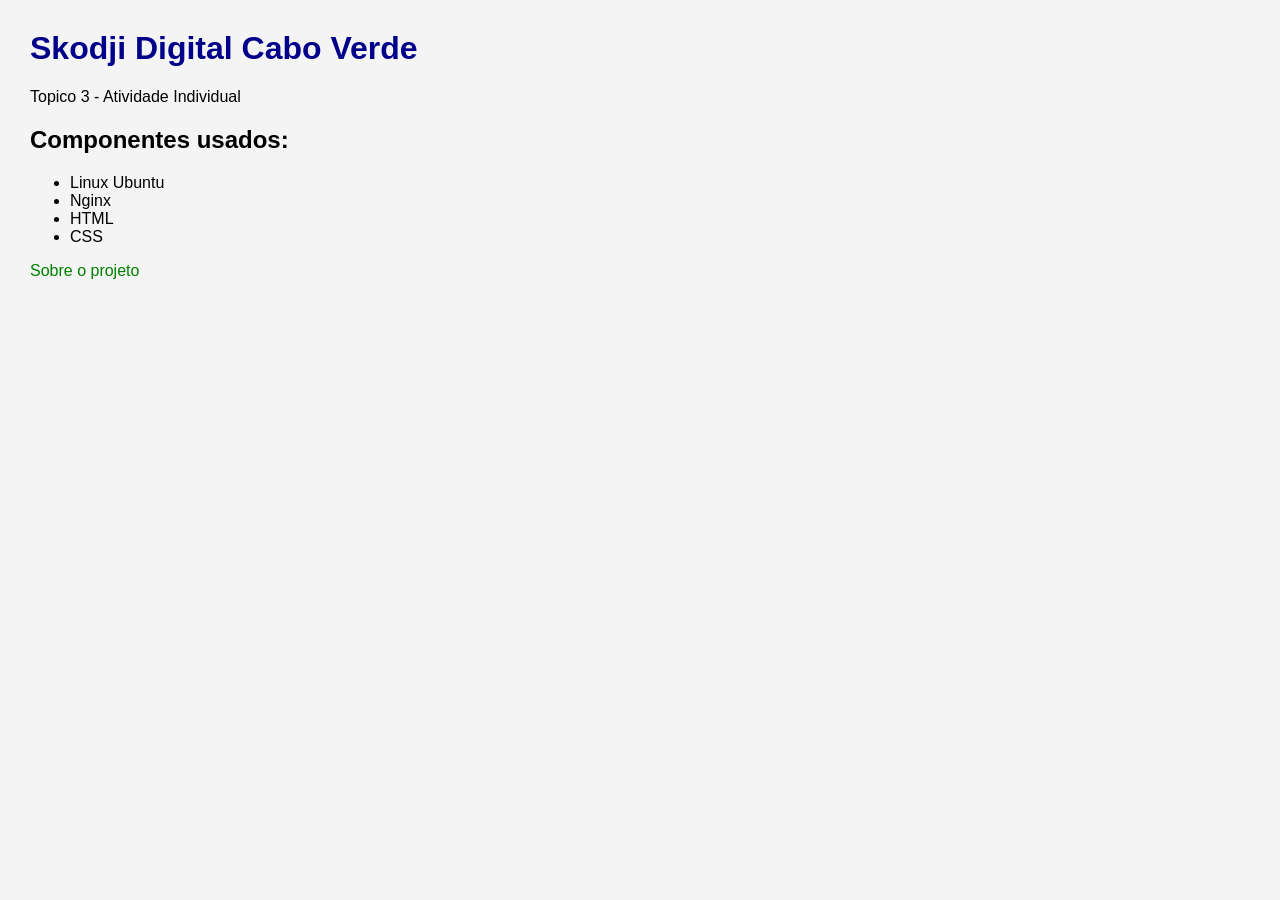
==== topico-03/atividade-individual/site/index.html @ 6d0013c9 "add atividade individual topico 03" ====
<!DOCTYPE html>
<html>
<head>
	<title>Skodji Digital</title>
	<link rel="stylesheet" href="style.css">
</head>
<body>
	<h1>Skodji Digital Cabo Verde</h1>
	<p>Topico 3 - Atividade Individual</p>
	<h2>Componentes usados: </h2>
	
	<ul>
		<li>Linux Ubuntu</li>
		<li>Nginx</li>
		<li>HTML</li>
		<li>CSS</li>

	</ul>

	<a href="about.html">Sobre o projeto</a>

	</body>
---- topico-03/atividade-individual/site/style.css ----
body {
	font-family: Arial, sans-serif;
	margin: 30px;
	background-color: #f4f4f4;

}

h1 {
	color: darkblue;

}

a {
	color: green;
	text-decoration: none;
}

a:hover {
	text-decoration: underline;
}
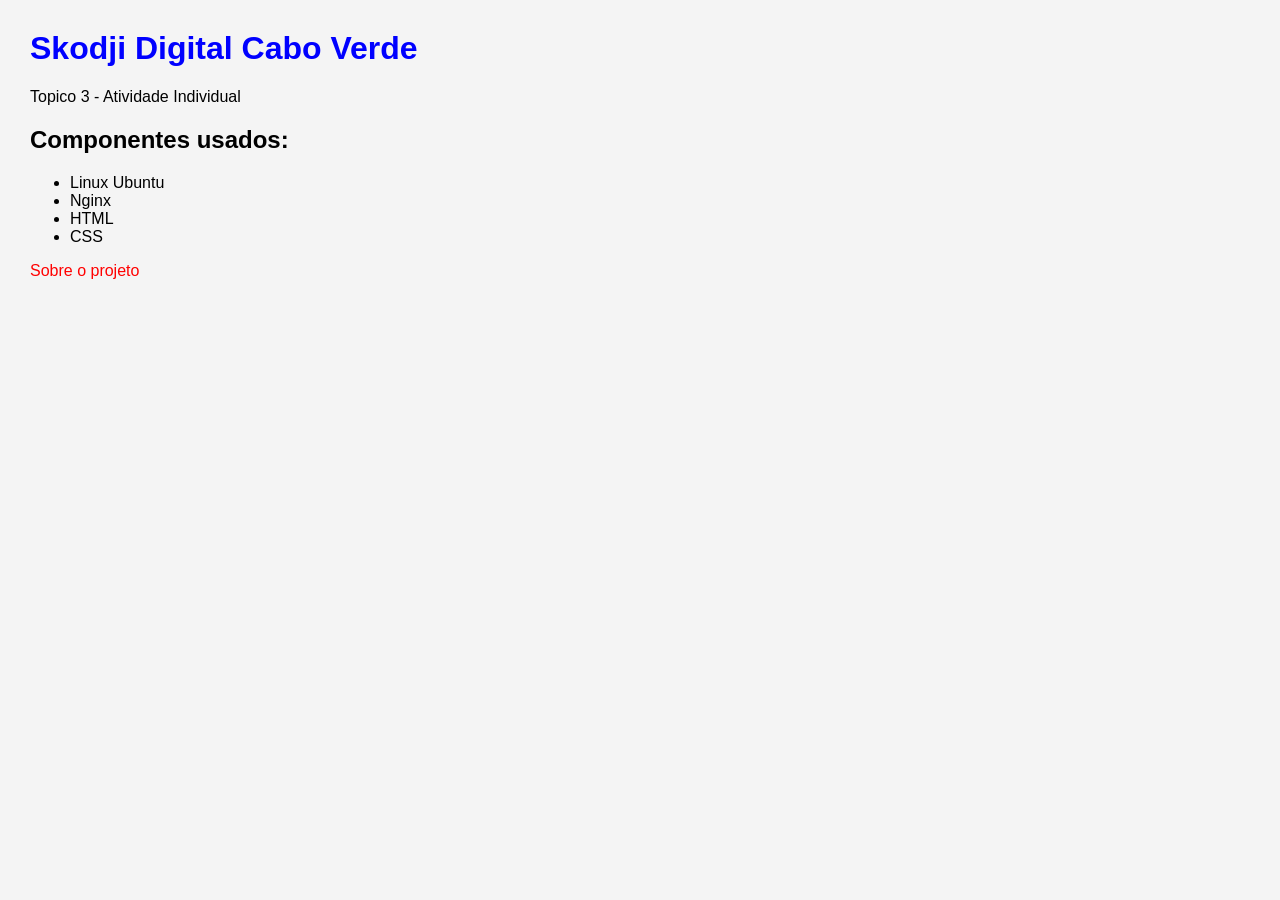
==== commit 42a390f3: "Update index.html" ====
--- a/topico-03/atividade-individual/site/index.html
+++ b/topico-03/atividade-individual/site/index.html
@@ -17,6 +17,7 @@
 
 	</ul>
 
-	<a href="about.html">Sobre o projeto</a>
+	<a href="sobre.html">Sobre o projeto</a>
 
 	</body>
+	</html>
--- a/topico-03/atividade-individual/site/style.css
+++ b/topico-03/atividade-individual/site/style.css
@@ -6,12 +6,12 @@
 }
 
 h1 {
-	color: darkblue;
+	color: blue;
 
 }
 
 a {
-	color: green;
+	color: red;
 	text-decoration: none;
 }
 
